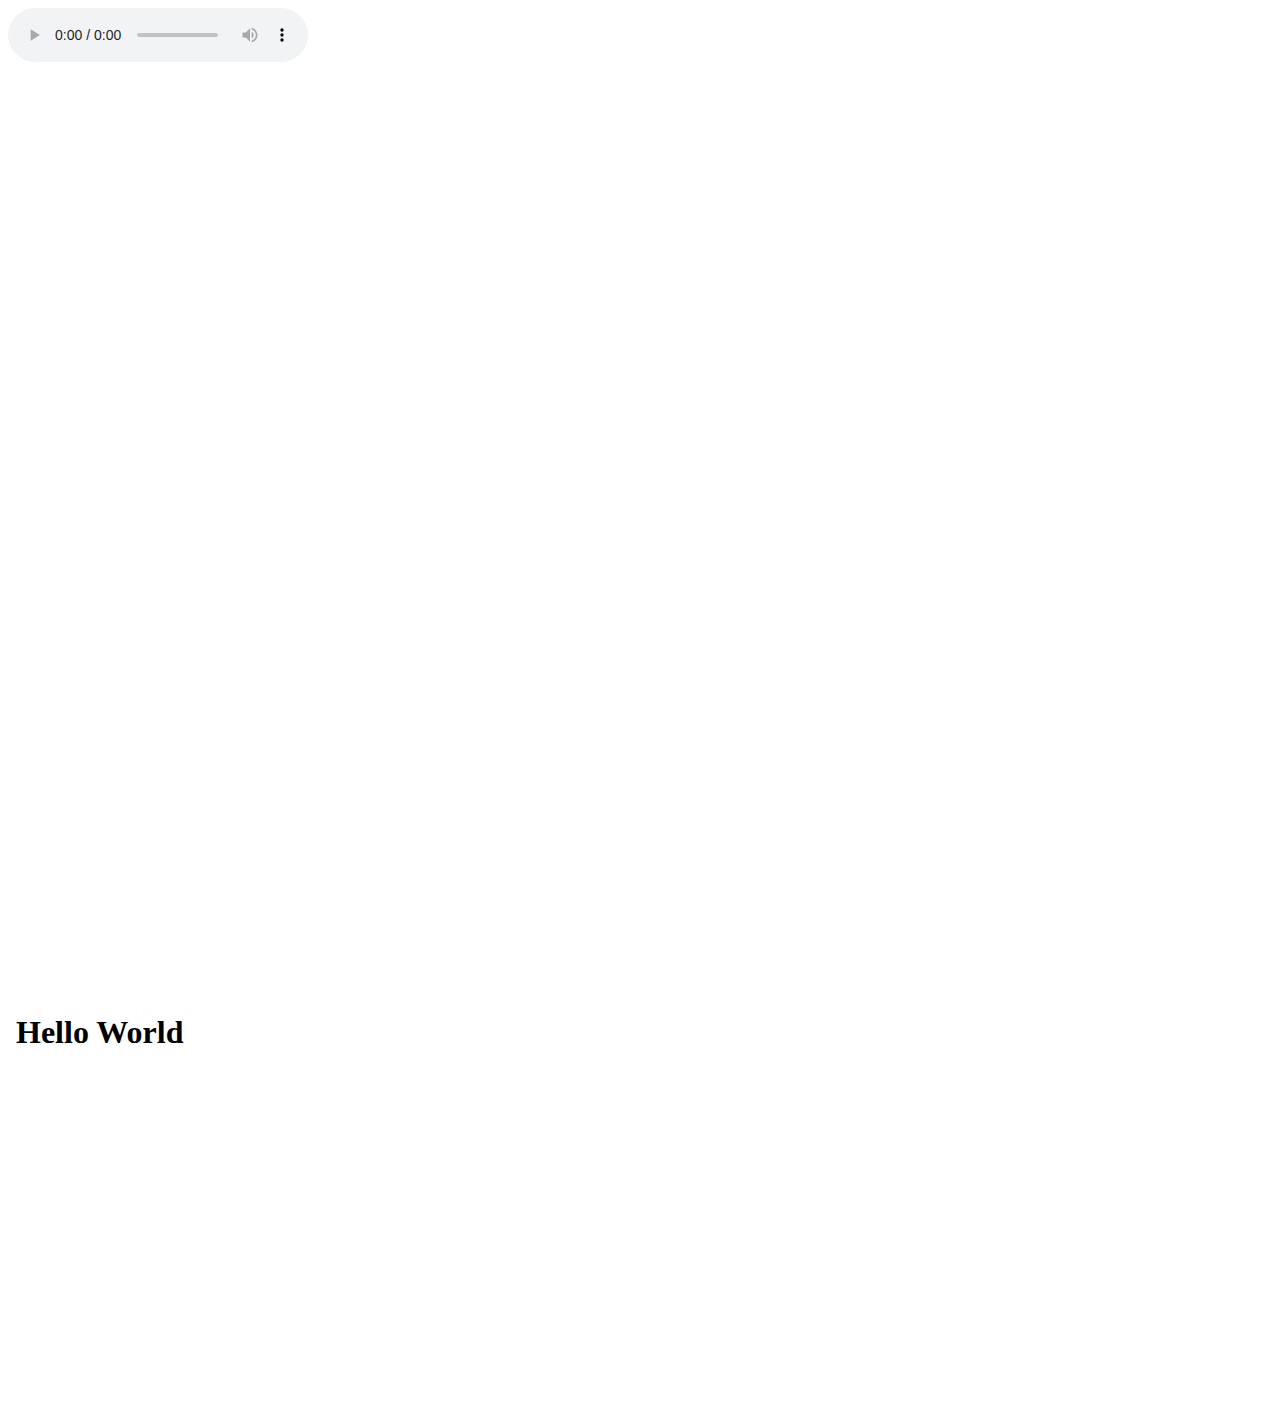
==== embeddingOriginalWork.html @ f4f25151 "Add files via upload" ====
<!DOCTYPE HTML>
<head>
	<title>Original Work</title>
</head>

<body>
	<audio controls>
		<source src="EarlyMorning.mp3" type="audio/mpeg">
	</audio>
	<br>
	<video autoplay>
  		<source src="cc_RewireJune2016.mp4" type="video/mp4">
	</video>
	<br>
	<iframe width="560" height="315" src="https://www.youtube.com/embed/6T8stXj7Dzg?start=180&playlist=ZnuwB35GYMY" frameborder="0" allow="accelerometer; autoplay; encrypted-media; gyroscope; picture-in-picture" allowfullscreen></iframe>
	<br>
	<iframe src="https://www.google.com/maps/embed?pb=!1m18!1m12!1m3!1d40525.55790428297!2d27.953586875823106!3d-26.131963569904563!2m3!1f0!2f0!3f0!3m2!1i1024!2i768!4f13.1!3m3!1m2!1s0x1e950b2c88c4e8fd%3A0x8793e829baed0d97!2sCresta%2C+Randburg%2C+2118%2C+South+Africa!5e0!3m2!1sen!2sus!4v1554695907341!5m2!1sen!2sus" width="600" height="450" frameborder="0" style="border:0" allowfullscreen></iframe>
	<br>
	<object width="400" height="400" data="index.html"></object>
	
</body>
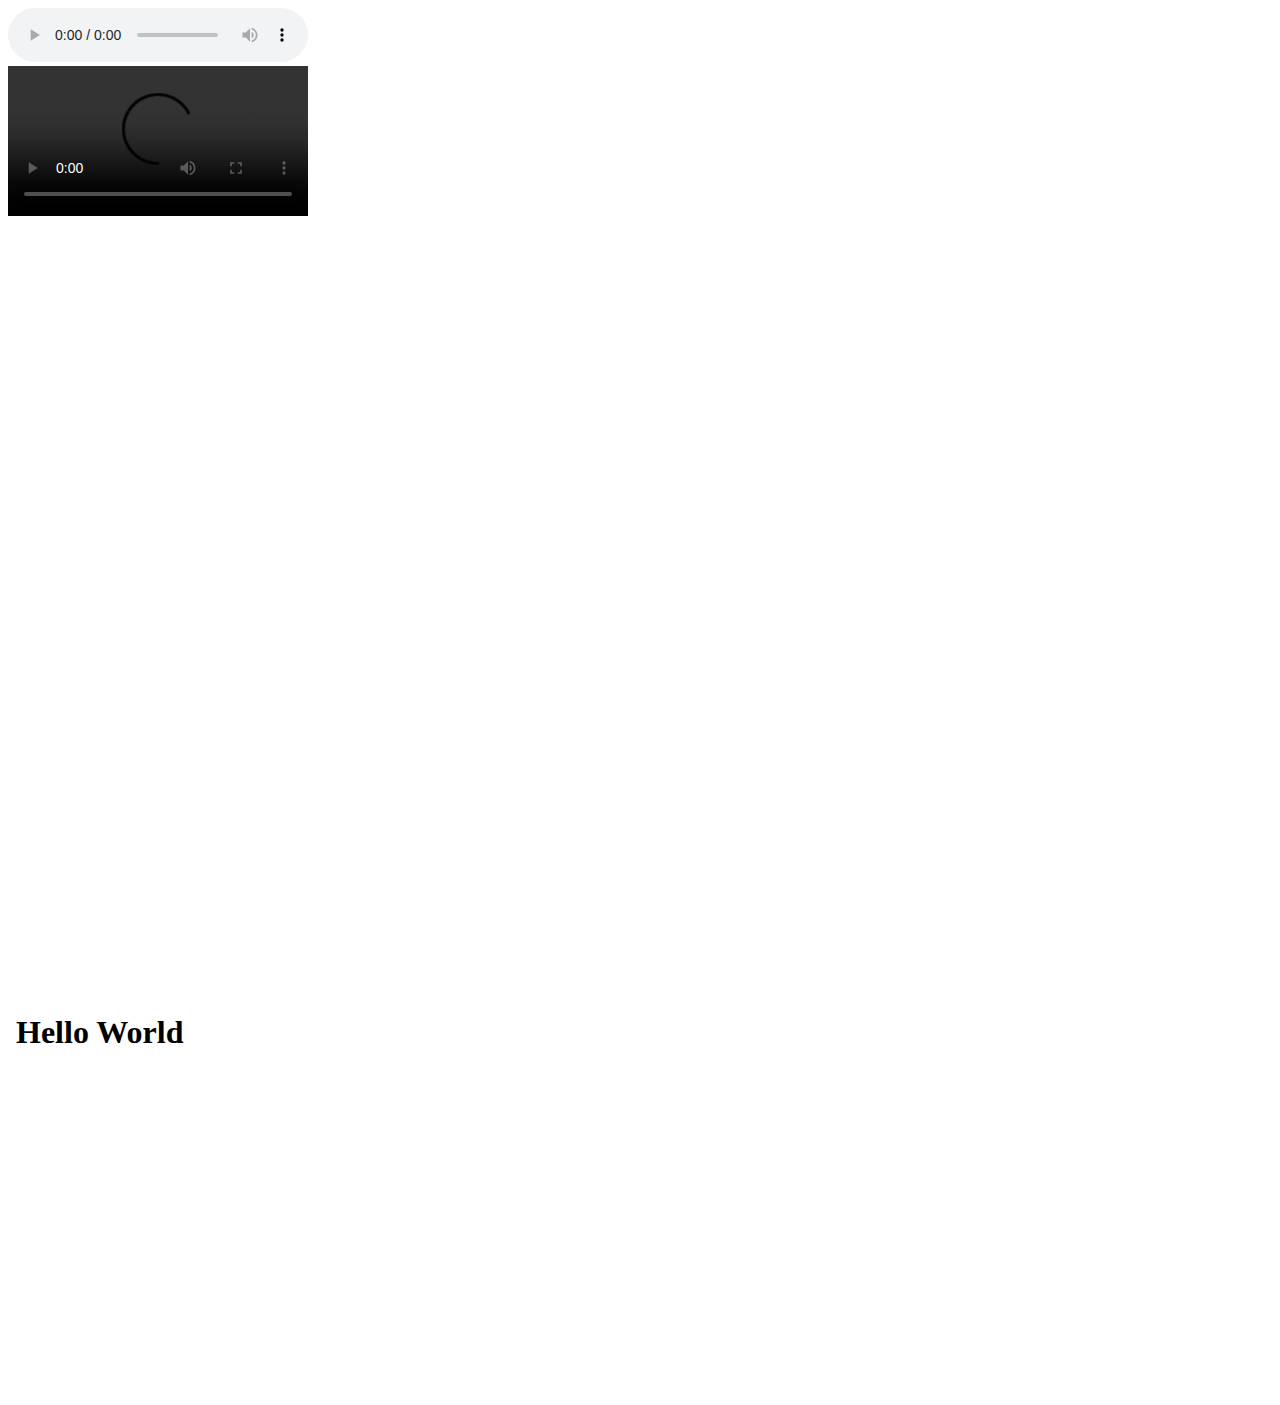
==== commit 14cb8049: "Update embeddingOriginalWork.html" ====
--- a/embeddingOriginalWork.html
+++ b/embeddingOriginalWork.html
@@ -8,7 +8,7 @@
 		<source src="EarlyMorning.mp3" type="audio/mpeg">
 	</audio>
 	<br>
-	<video autoplay>
+	<video autoplay controls>
   		<source src="cc_RewireJune2016.mp4" type="video/mp4">
 	</video>
 	<br>
@@ -18,4 +18,4 @@
 	<br>
 	<object width="400" height="400" data="index.html"></object>
 	
-</body>+</body>
